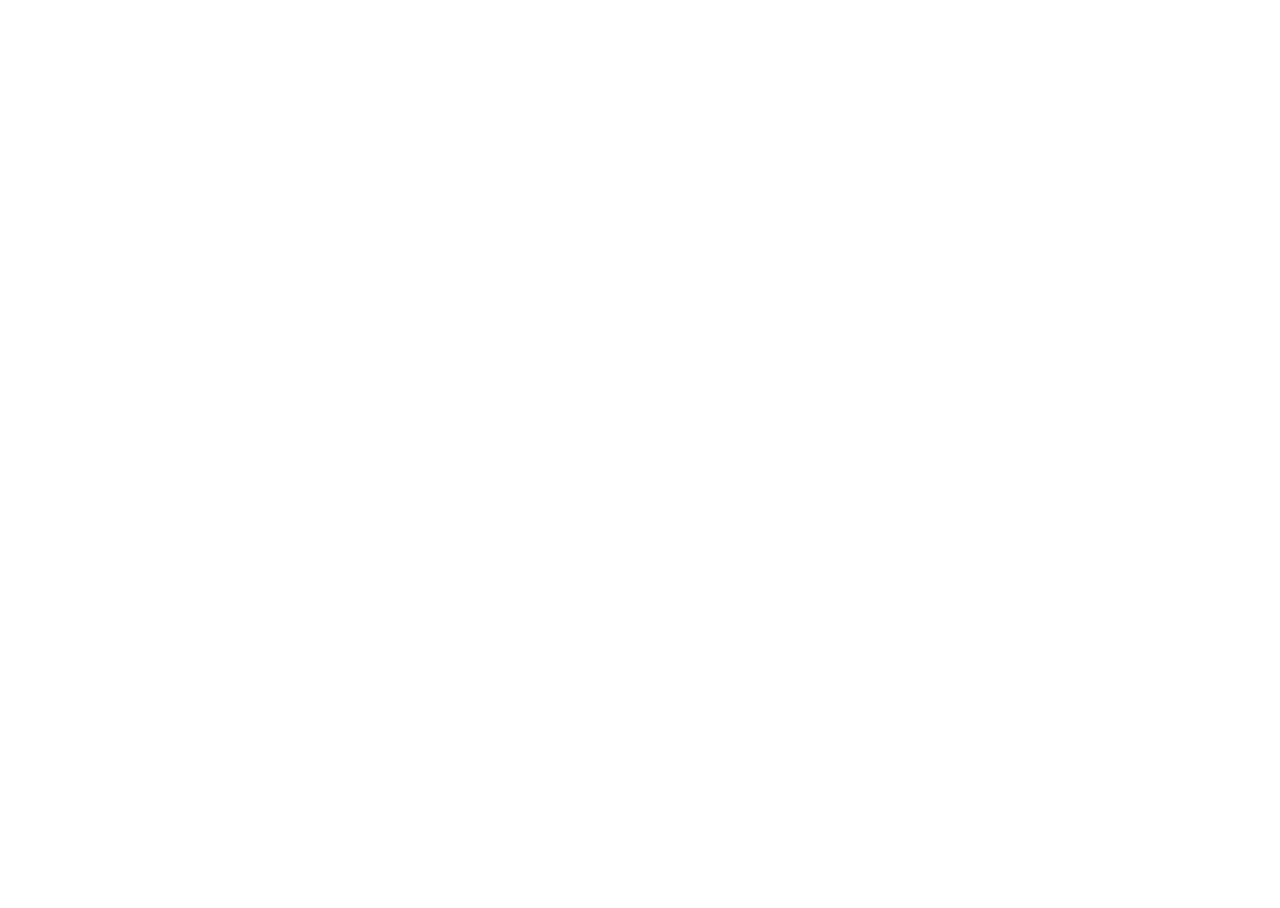
==== index.html @ dedfdeb3 "Initial project" ====
<!DOCTYPE html>
<html lang="en">
  <head>
    <meta charset="utf-8">
    <meta name="viewport" content="width=device-width, initial-scale=1">
    <title>Submit | Places | InsideMaps</title>
    <link href="http://www.nps.gov/lib/bootstrap/3.3.2/css/nps-bootstrap.min.css" rel="stylesheet">
    <link href="https://maxcdn.bootstrapcdn.com/font-awesome/4.3.0/css/font-awesome.min.css" rel="stylesheet">
    <link href="assets/css/main.css" rel="stylesheet">
    <link href="http://www.nps.gov/lib/assets/img/favicon.ico" rel="shortcut icon">
    <link href="http://www.nps.gov/lib/assets/img/apple-touch-icon-144x144-precomposed.png" rel="apple-touch-icon-precomposed" sizes="144x144">
    <link href="http://www.nps.gov/lib/assets/img/apple-touch-icon-114x114-precomposed.png" rel="apple-touch-icon-precomposed" sizes="114x114">
    <link href="http://www.nps.gov/lib/assets/img/apple-touch-icon-72x72-precomposed.png" rel="apple-touch-icon-precomposed" sizes="72x72">
    <link href="http://www.nps.gov/lib/assets/img/apple-touch-icon-57x57-precomposed.png" rel="apple-touch-icon-precomposed">
  </head>
  <body>
    <div class="container-fluid">
      <div class="row">
        <div class="col-md-12">
          <div id="map">
          </div>
        </div>
      </div>
    </div>
    <div id="loading" class="active progress progress-striped" style="display:none;left:50%;margin-left:-150px;margin-top:-10px;position:fixed;top:50%;width:300px;z-index:999999999;">
      <div class="progress-bar" role="progressbar" aria-valuemax="100" aria-valuemin="100" aria-valuenow="100" style="width:100%;">
      </div>
    </div>
    <script src="https://ajax.googleapis.com/ajax/libs/jquery/2.1.3/jquery.min.js"></script>
    <script src="http://www.nps.gov/lib/bootstrap/3.3.2/js/nps-bootstrap.min.js"></script>
    <script src="assets/libs/geojson2osm/geojson2osm.min.js"></script>
    <script src="assets/libs/osmauth/osmauth.min.js"></script>
    <script src="assets/js/main.js"></script>
  </body>
</html>
---- assets/css/main.css ----
html,
body,
.container-fluid,
.row,
.col-md-12,
#map {
  height: 100%;
}
#map {
  height: 100%;
  left: 0;
  position: absolute;
  top: 0;
  width: 100%;
}
.wrapper {
  position: absolute;
  text-align: center;
  width: 100%;
  z-index: 1;
}
.panel {
  border-bottom-left-radius: 4px;
  border-bottom-right-radius: 4px;
  border-top: none;
  display: inline-block;
}
  .panel p {
    margin-bottom: 0;
  }
input,
select {
  width: 200px !important;
}
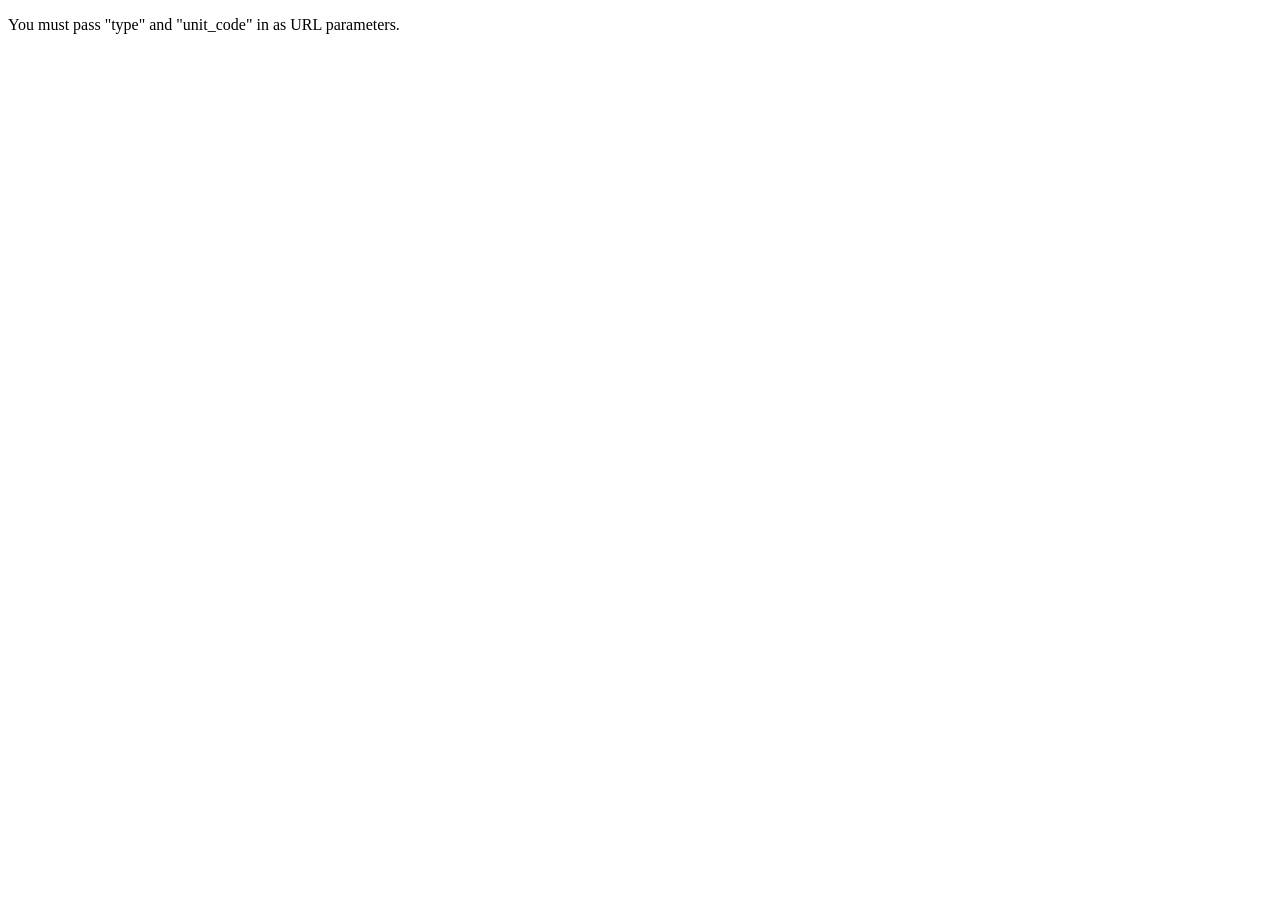
==== commit 96d9531b: "Lock down submits for "stewarded" parks" ====
--- a/index.html
+++ b/index.html
@@ -17,13 +17,26 @@
     <div class="container-fluid">
       <div class="row">
         <div class="col-md-12">
+          <div id="locked" style="display:none;">
+            <p>Sorry, but editing has been locked for <span id="locked-park-name"></span> (read more about "locked" parks <a href="http://www.nps.gov/npmap/tools/places/" target="_blank">here</a>). If you'd like to add, change, or delete a location, click the "Email" button and compose a message to this park's Places steward(s).</p>
+            <button class="btn btn-default" style="display:none;">Cancel</button>
+            <a class="btn btn-primary">Email</a>
+          </div>
           <div id="map">
+          </div>
+          <div id="buttons">
+            <p id="message">Pan/zoom the map until you find the location of the place you want to add. Then click the "Drop a Pin" button.</p>
+            <button class="btn btn-default" id="cancel">Cancel</button>
+            <button class="btn btn-danger" id="delete">Delete</button>
+            <button class="btn btn-primary" id="drop">Drop a Pin</button>
+            <button class="btn btn-primary" id="submit">Submit</button>
           </div>
         </div>
       </div>
     </div>
-    <div id="loading" class="active progress progress-striped" style="display:none;left:50%;margin-left:-150px;margin-top:-10px;position:fixed;top:50%;width:300px;z-index:999999999;">
-      <div class="progress-bar" role="progressbar" aria-valuemax="100" aria-valuemin="100" aria-valuenow="100" style="width:100%;">
+    <div id="backdrop" class="in modal-backdrop"></div>
+    <div id="loading" class="active progress progress-striped" style="">
+      <div aria-valuemax="100" aria-valuemin="100" aria-valuenow="100" class="progress-bar" role="progressbar">
       </div>
     </div>
     <script src="https://ajax.googleapis.com/ajax/libs/jquery/2.1.3/jquery.min.js"></script>
--- a/assets/css/main.css
+++ b/assets/css/main.css
@@ -13,6 +13,20 @@
   top: 0;
   width: 100%;
 }
+#locked {
+  background-color: #fff;
+  border-bottom-left-radius: 4px;
+  border-bottom-right-radius: 4px;
+  left: 50%;
+  margin-left: -150px;
+  padding: 10px 12px;
+  position: absolute;
+  right: 0;
+  top: 0;
+  text-align: center;
+  width: 300px;
+  z-index: 999999999;
+}
 .wrapper {
   position: absolute;
   text-align: center;
@@ -25,10 +39,42 @@
   border-top: none;
   display: inline-block;
 }
-  .panel p {
-    margin-bottom: 0;
-  }
-input,
-select {
-  width: 200px !important;
+.panel p {
+  margin-bottom: 0;
 }
+.leaflet-popup-content input {
+  font-weight: normal !important;
+  width: 175px !important;
+}
+#buttons {
+  background: rgb(0, 0, 0);
+  background: rgba(0, 0, 0, 0.5);
+  bottom: 30px;
+  display: none;
+  left: 0;
+  padding: 6px 12px;
+  position: absolute;
+  right: 0;
+  text-align: center;
+  z-index: 1;
+}
+#buttons p {
+  color: #fff;
+  font-weight: bold;
+}
+#backdrop {
+  display: none;
+}
+#loading {
+  display: none;
+  left: 50%;
+  margin-left: -150px;
+  margin-top: -10px;
+  position: fixed;
+  top: 50%;
+  width: 300px;
+  z-index: 999999999;
+}
+#loading div {
+  width: 100%;
+}
